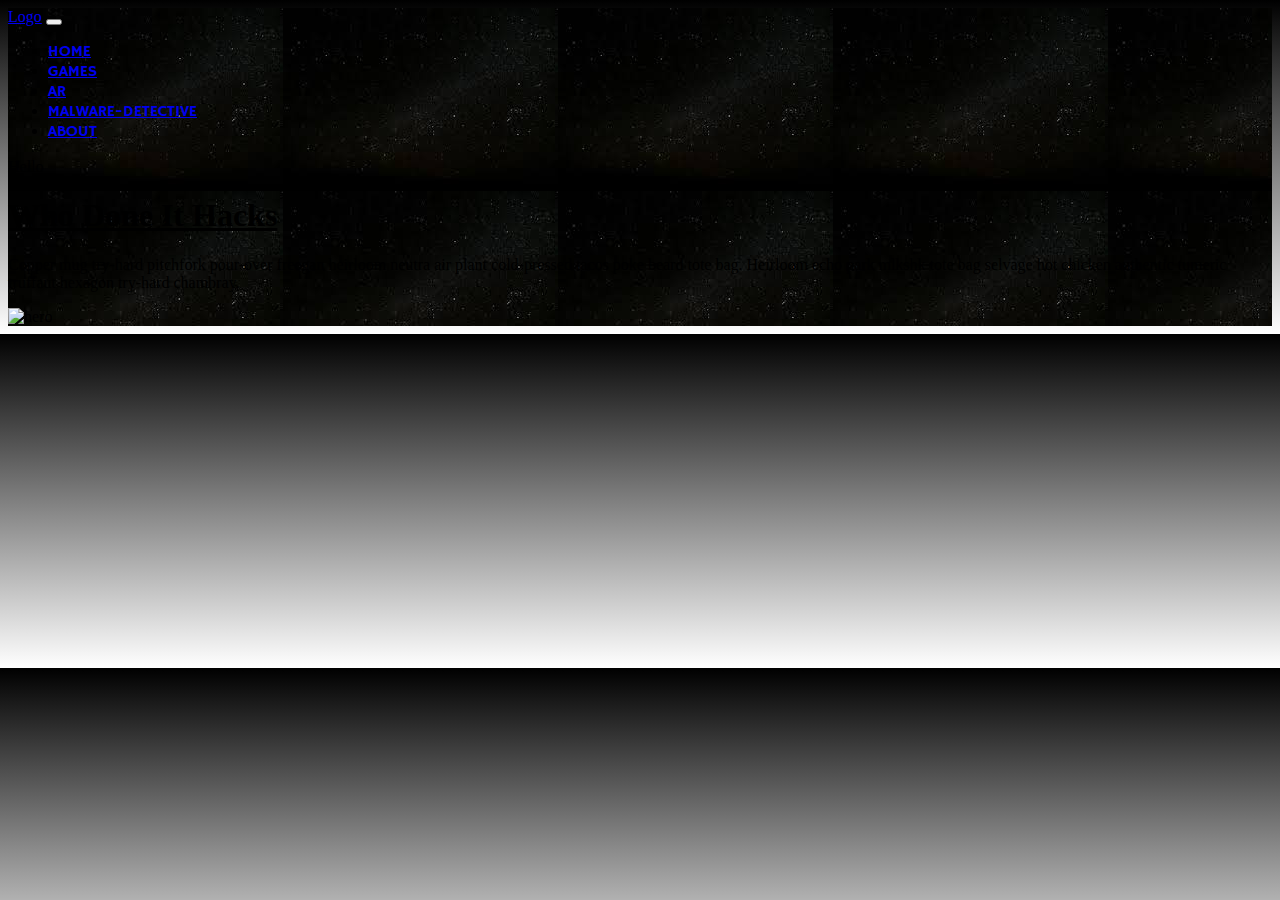
==== Who-Done-It-Hacks/index.html @ 90bdd3da "Added files" ====
<!DOCTYPE html>
<html lang="en">

<head>
    <meta charset="UTF-8">
    <meta name="viewport" content="width=device-width, initial-scale=1.0">
    <title></title>
    <link rel="stylesheet" href="style.css">
    <link href="https://unpkg.com/tailwindcss@^2/dist/tailwind.min.css" rel="stylesheet">
    <link rel="stylesheet" href="https://cdn.jsdelivr.net/npm/bootstrap@4.5.3/dist/css/bootstrap.min.css"
        integrity="sha384-TX8t27EcRE3e/ihU7zmQxVncDAy5uIKz4rEkgIXeMed4M0jlfIDPvg6uqKI2xXr2" crossorigin="anonymous">
    <link rel="preconnect" href="https://fonts.gstatic.com">
    <link href="https://fonts.googleapis.com/css2?family=Hammersmith+One&display=swap" rel="stylesheet">
</head>

<body style="background-image: url('bg.jpg');">

    <nav class="navbar navbar-expand-lg navbar-dark bg-black">
        <a class="navbar-brand" href="#" style="cursor: default;">Logo</a>
        <button class="navbar-toggler" type="button" data-toggle="collapse" data-target="#navbarNav"
            aria-controls="navbarNav" aria-expanded="false" aria-label="Toggle navigation">
            <span class="navbar-toggler-icon"></span>
        </button>
        <div class="collapse navbar-collapse" id="navbarNav">
            <ul class="navbar-nav ml-auto">
                <li class="nav-item">
                    <a class="nav-link" href="#home">HOME</a>
                </li>
                <li class="nav-item">
                    <a class="nav-link" href="#">GAMES</a>
                </li>
                <li class="nav-item">
                    <a class="nav-link" href="#">AR</a>
                </li>
                <li class="nav-item">
                    <a class="nav-link" href="#">MALWARE-DETECTIVE</a>
                </li>
                <li class="nav-item">
                    <a class="nav-link" href="#">ABOUT</a>
                </li>
            </ul>
        </div>
    </nav>
        <p id="home">Hello</p>
    <section class="text-gray-500 bg-black body-font">
        <div class="container mx-auto flex px-5 py-24 md:flex-row flex-col items-center">
          <div class="lg:flex-grow md:w-1/2 lg:pr-24 md:pr-16 flex flex-col md:items-start md:text-left mb-16 md:mb-0 items-center text-center">
            <h1 class="title-font sm:text-4xl text-3xl mb-4 font-medium text-white"><u>Who Done It Hacks</u>
              <br class="hidden lg:inline-block">
            </h1>
            <p class="mb-8 leading-relaxed">Copper mug try-hard pitchfork pour-over freegan heirloom neutra air plant cold-pressed tacos poke beard tote bag. Heirloom echo park mlkshk tote bag selvage hot chicken authentic tumeric truffaut hexagon try-hard chambray.</p>
          </div>
          <div class="lg:max-w-lg lg:w-full md:w-1/2 w-5/6">
            <img class="object-cover object-center rounded" alt="hero" src="https://cdn.pixabay.com/photo/2016/05/30/14/23/detective-1424831__340.png">
          </div>
        </div>
    </section>

</body>

<script src="app.js"></script>
<script src="https://code.jquery.com/jquery-3.5.1.slim.min.js"
    integrity="sha384-DfXdz2htPH0lsSSs5nCTpuj/zy4C+OGpamoFVy38MVBnE+IbbVYUew+OrCXaRkfj"
    crossorigin="anonymous"></script>
<script src="https://cdn.jsdelivr.net/npm/popper.js@1.16.1/dist/umd/popper.min.js"
    integrity="sha384-9/reFTGAW83EW2RDu2S0VKaIzap3H66lZH81PoYlFhbGU+6BZp6G7niu735Sk7lN"
    crossorigin="anonymous"></script>
<script src="https://cdn.jsdelivr.net/npm/bootstrap@4.5.3/dist/js/bootstrap.min.js"
    integrity="sha384-w1Q4orYjBQndcko6MimVbzY0tgp4pWB4lZ7lr30WKz0vr/aWKhXdBNmNb5D92v7s"
    crossorigin="anonymous"></script>
<script src="https://cdnjs.cloudflare.com/ajax/libs/animejs/2.0.2/anime.min.js"></script>

</html>
---- Who-Done-It-Hacks/style.css ----
.nav-link{
    position: relative;
    font-family:'Hammersmith One', sans-serif;
  }
  
  .nav-link:after{    
    background: none repeat scroll 0 0 transparent;
    bottom: 0;
    content: "";
    display: block;
    height: 2px;
    left: 50%;
    position: absolute;
    background: #fff;
    transition: width 0.3s ease 0s, left 0.3s ease 0s;
    width: 0;
  }
  .nav-link:hover:after{ 
    width: 100%; 
    left: 0; 
  }
  
  @media screen and (max-height: 300px) {
      ul {
          margin-top: 40px;
      }
  }

  html{
      background-image: linear-gradient(black, white)!important;
  }
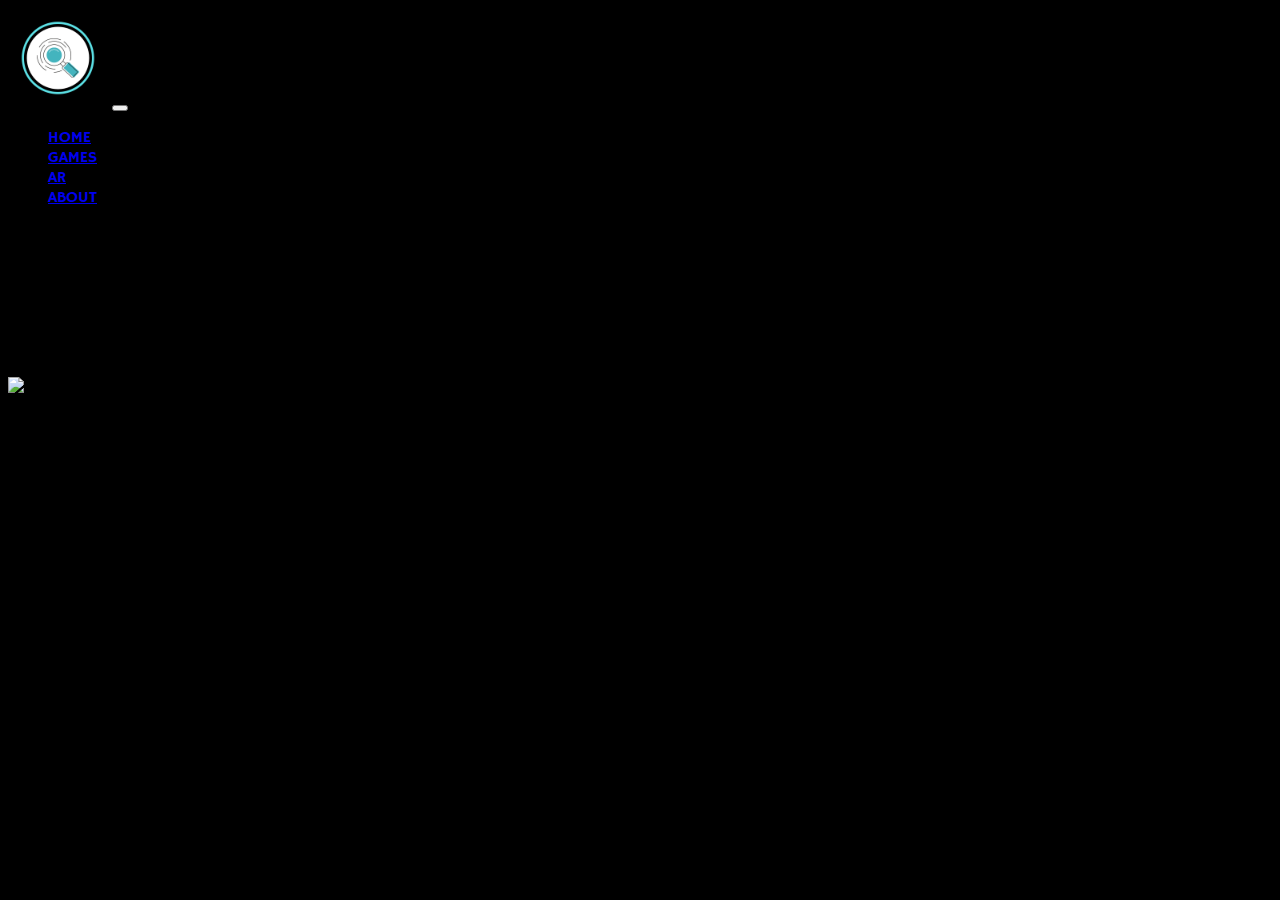
==== commit 22cb9e4d: "Changes with logo" ====
--- a/Who-Done-It-Hacks/index.html
+++ b/Who-Done-It-Hacks/index.html
@@ -13,27 +13,24 @@
     <link href="https://fonts.googleapis.com/css2?family=Hammersmith+One&display=swap" rel="stylesheet">
 </head>
 
-<body style="background-image: url('bg.jpg');">
+<body>
 
     <nav class="navbar navbar-expand-lg navbar-dark bg-black">
-        <a class="navbar-brand" href="#" style="cursor: default;">Logo</a>
+        <a class="navbar-brand" href="#" style="cursor: default;"><img src="Cluedo_sound.png" alt="Logo" style="height: 100px; width: 100px;"></a>
         <button class="navbar-toggler" type="button" data-toggle="collapse" data-target="#navbarNav"
             aria-controls="navbarNav" aria-expanded="false" aria-label="Toggle navigation">
             <span class="navbar-toggler-icon"></span>
         </button>
         <div class="collapse navbar-collapse" id="navbarNav">
             <ul class="navbar-nav ml-auto">
-                <li class="nav-item">
-                    <a class="nav-link" href="#home">HOME</a>
+                <li class="nav-item active">
+                    <a class="nav-link" href="#">HOME</a>
                 </li>
                 <li class="nav-item">
-                    <a class="nav-link" href="#">GAMES</a>
+                    <a class="nav-link" href="games.html">GAMES</a>
                 </li>
                 <li class="nav-item">
                     <a class="nav-link" href="#">AR</a>
-                </li>
-                <li class="nav-item">
-                    <a class="nav-link" href="#">MALWARE-DETECTIVE</a>
                 </li>
                 <li class="nav-item">
                     <a class="nav-link" href="#">ABOUT</a>
@@ -41,12 +38,12 @@
             </ul>
         </div>
     </nav>
-        <p id="home">Hello</p>
+
     <section class="text-gray-500 bg-black body-font">
         <div class="container mx-auto flex px-5 py-24 md:flex-row flex-col items-center">
           <div class="lg:flex-grow md:w-1/2 lg:pr-24 md:pr-16 flex flex-col md:items-start md:text-left mb-16 md:mb-0 items-center text-center">
-            <h1 class="title-font sm:text-4xl text-3xl mb-4 font-medium text-white"><u>Who Done It Hacks</u>
-              <br class="hidden lg:inline-block">
+            <h1 class="title-font sm:text-4xl text-3xl mb-4 font-medium text-white">Before they sold out
+              <br class="hidden lg:inline-block">readymade gluten
             </h1>
             <p class="mb-8 leading-relaxed">Copper mug try-hard pitchfork pour-over freegan heirloom neutra air plant cold-pressed tacos poke beard tote bag. Heirloom echo park mlkshk tote bag selvage hot chicken authentic tumeric truffaut hexagon try-hard chambray.</p>
           </div>
@@ -54,7 +51,7 @@
             <img class="object-cover object-center rounded" alt="hero" src="https://cdn.pixabay.com/photo/2016/05/30/14/23/detective-1424831__340.png">
           </div>
         </div>
-    </section>
+      </section>
 
 </body>
 
--- a/Who-Done-It-Hacks/style.css
+++ b/Who-Done-It-Hacks/style.css
@@ -27,5 +27,5 @@
   }
 
   html{
-      background-image: linear-gradient(black, white)!important;
+      background-color: black!important;
   }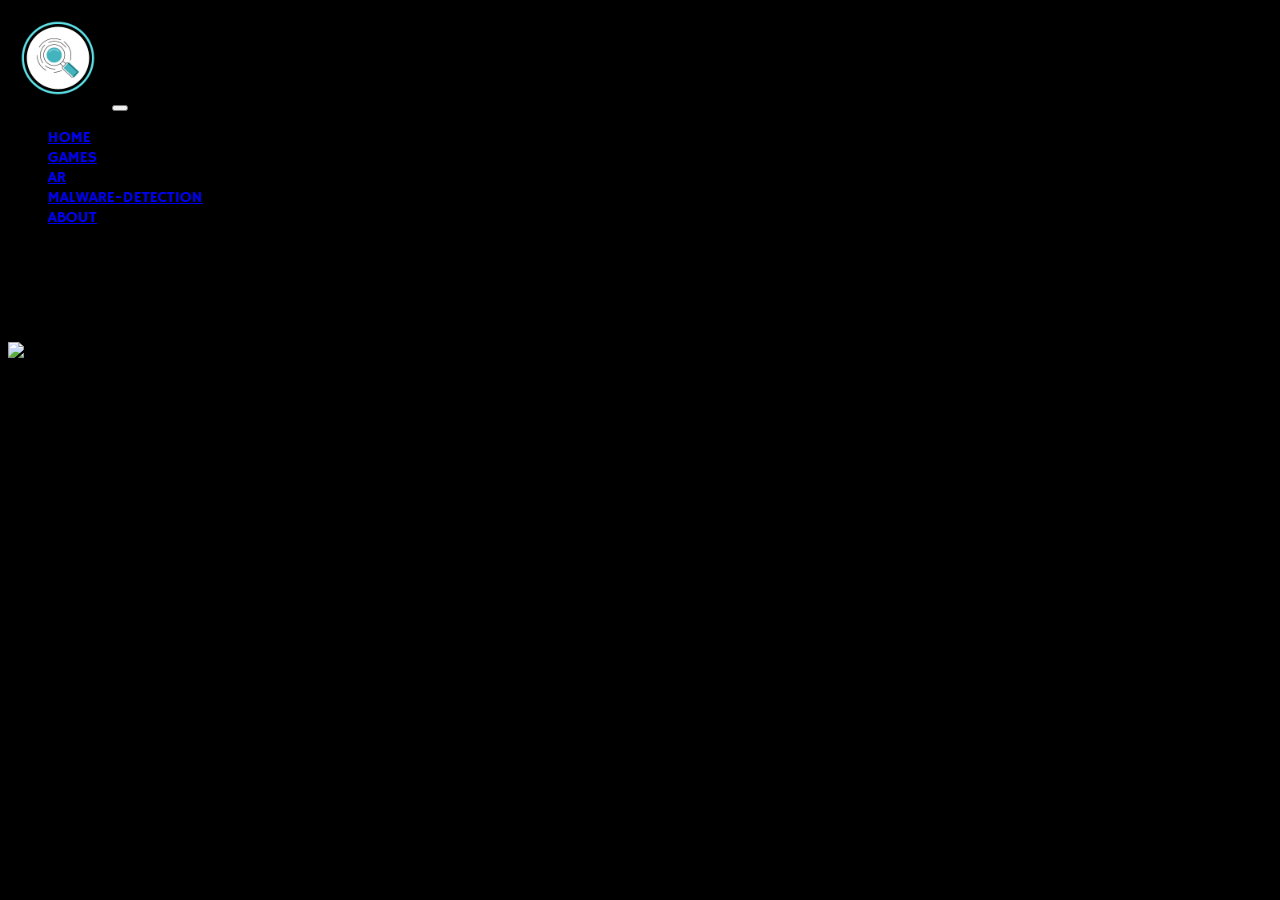
==== commit 76af1acb: "Extended CSS" ====
--- a/Who-Done-It-Hacks/index.html
+++ b/Who-Done-It-Hacks/index.html
@@ -33,6 +33,9 @@
                     <a class="nav-link" href="#">AR</a>
                 </li>
                 <li class="nav-item">
+                    <a class="nav-link" href="#">MALWARE-DETECTION</a>
+                </li>
+                <li class="nav-item">
                     <a class="nav-link" href="#">ABOUT</a>
                 </li>
             </ul>
@@ -42,10 +45,8 @@
     <section class="text-gray-500 bg-black body-font">
         <div class="container mx-auto flex px-5 py-24 md:flex-row flex-col items-center">
           <div class="lg:flex-grow md:w-1/2 lg:pr-24 md:pr-16 flex flex-col md:items-start md:text-left mb-16 md:mb-0 items-center text-center">
-            <h1 class="title-font sm:text-4xl text-3xl mb-4 font-medium text-white">Before they sold out
-              <br class="hidden lg:inline-block">readymade gluten
-            </h1>
-            <p class="mb-8 leading-relaxed">Copper mug try-hard pitchfork pour-over freegan heirloom neutra air plant cold-pressed tacos poke beard tote bag. Heirloom echo park mlkshk tote bag selvage hot chicken authentic tumeric truffaut hexagon try-hard chambray.</p>
+            <h1 class="title-font sm:text-4xl text-3xl mb-4 font-medium text-white"><i>Cluedo</i></h1>
+            <p class="mb-8 leading-relaxed">This project is an amalgamation of two games, an AR and a malware-detection model.</p>
           </div>
           <div class="lg:max-w-lg lg:w-full md:w-1/2 w-5/6">
             <img class="object-cover object-center rounded" alt="hero" src="https://cdn.pixabay.com/photo/2016/05/30/14/23/detective-1424831__340.png">
--- a/Who-Done-It-Hacks/style.css
+++ b/Who-Done-It-Hacks/style.css
@@ -28,4 +28,7 @@
 
   html{
       background-color: black!important;
+  }
+  section{
+    background-color: black!important;    
   }